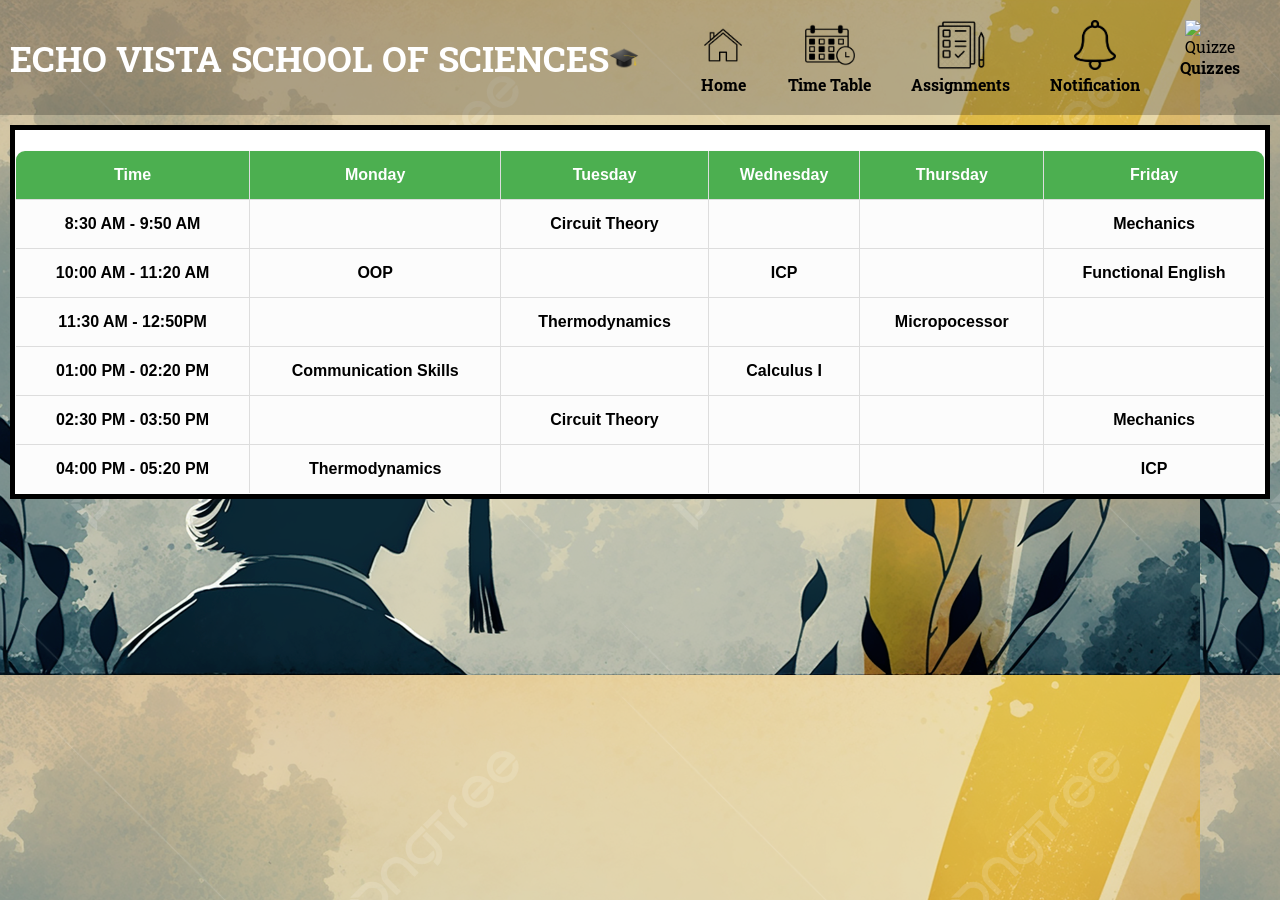
==== faculty.html @ c1a93587 "Add files via upload" ====
<!DOCTYPE html>
<html lang="en">

<head>
    <meta charset="UTF-8">
    <meta name="viewport" content="width=device-width, initial-scale=1.0">
    <title>Faculty Portal</title>
    <style>
        @import url('https://fonts.googleapis.com/css2?family=Roboto+Slab:wght@700&display=swap');

        body {
            font-family: Arial, sans-serif;
            margin: 0;
            padding: 0;
            background-color: #f4f4f4;
        }

        #header {
            display: flex;
            justify-content: space-between;
            align-items: center;
            background-color: rgba(0, 0, 0, 0.233);
            color: #fff;
            padding: 10px;
            font-family: Roboto Slab;
        }

        #schoolName {
            font-size: 35px;
            display: flex;
            align-items: center;
        }

        #schoolName img {
            height: 30px;
            width: 30px;
            margin-right: 10px;
        }

        .tabs {
            display: flex;
            background-color: #33333300;
            color: #fff;
            justify-content: flex-end;
        }

        .tab,
        .tab-home {
            text-align: center;
            cursor: pointer;
            transition: background-color 0.3s;
            padding: 10px;
            margin-right: 20px;
        }

        .tab img,
        .tab-home img {
            max-width: 50px;
            max-height: 50px;
        }

        .tab:hover,
        .tab-home:hover {
            background-color: rgba(255, 255, 0, 0.418);
        }

        .content {
            padding: 0px;
            
            margin-left: 10px;
            margin-right: 10px;
            margin-top: 10px;
            background-color: white;
            border: 5px solid #000;
        }

        .hidden {
            display: none;
        }

        .tab {
            color: black;
        }

        .tabs {
            color: black
        }

        #uploadMarksForm {
            display: flex;
            flex-direction: column;
            max-width: 400px;
            margin: 0 auto;
        }

        #uploadMarksForm label,
        #uploadMarksForm input {
            margin-bottom: 10px;
        }

        /* Improved styling for the timetable */
        #timetableTab table {
            width: 100%;
            border-collapse: collapse;
            margin-top: 20px;
            background-color: rgba(250, 250, 250, 0.616);
            border-radius: 10px;
            overflow: hidden;
          
        }

        #timetableTab th,
        #timetableTab td {
            border: 1px solid #ddd;
            padding: 15px;
            text-align: center;
            font-weight: bold;
        }

        #timetableTab th {
            background-color: #4CAF50;
            color: white;
        }

        .assignment-tab {
    background-color: rgba(255, 255, 255, 0.747);
    border-radius: 10px;
    padding: 20px;
    margin-top: 20px;

}

.assignment-tab table {
    width: 100%;
    border-collapse: collapse;
    margin-top: 20px;
 

}

.assignment-tab th,
.assignment-tab td {
    border: 1px solid #ddd;
    padding: 15px;
    text-align: center;
    font-weight: bold;
}

.assignment-tab th {
    background-color: #4CAF50;
    color: white;
}

.assignment-tab input[type="file"] {
    border: 5px double #000;
    border-radius: 50px;
    padding: 2px;
    font-size: 20px;
}

.assignment-tab input[type="file"]:-webkit-file-upload-button{
    background-image: linear-gradient(green,black);
    color: #fff;
    padding: 8px 16px;
    border: none;
    border-radius: 50px;
    cursor: pointer;
}

/* Styling for the upload and download assignment tabs */
#uploadAssignmentTab,
#downloadAssignmentTab {
    background-color: rgba(233, 233, 228, 0.89);
    border-radius: 10px;
    padding: 20px;
    margin-top: 20px;

}

#uploadAssignmentTab table,
#downloadAssignmentTab table {
    width: 80%;
    margin-left: auto;
    margin-right: auto;
    border-collapse: collapse;
    margin-top: 20px;
}

#uploadAssignmentTab th,
#uploadAssignmentTab td,
#downloadAssignmentTab th,
#downloadAssignmentTab td {
    border: 1px solid #ddd;
    padding: 15px;
    text-align: center;
    font-weight: bold;
}

#uploadAssignmentTab th,
#downloadAssignmentTab th {
    background-color: #4CAF50;
    color: white;
}

/* Styling for the file input button */
#uploadAssignmentTab .file-input-button,
#downloadAssignmentTab .file-input-button {
    border: 5px double #000;
    border-radius: 50px;
    padding: 2px;
    font-size: 20px;
}

#uploadAssignmentTab .file-input-button:hover,
#downloadAssignmentTab .file-input-button:hover {
    background-image: linear-gradient(green,black);
    color: #fff;
    padding: 8px 16px;
    border: none;
    border-radius: 50px;
    cursor: pointer;
}




.customfile{
    border: 5px double #000;
    border-radius: 50px;
    padding: 2px;
    font-size: 20px;
}
.customfile::-webkit-file-upload-button{
    background-image: linear-gradient(green,black);
    color: #fff;
    padding: 8px 16px;
    border: none;
    border-radius: 50px;
    cursor: pointer;

}


#uploadresulttab {
    background-color: rgba(233, 233, 139, 0.616);
    border-radius: 1px;
    padding: 20px;
    margin-top: 20px;
    max-width: 600px;
    margin: 20px auto;
    border: 5px solid #000;
}
#uploadresulttab table {
    width: 100%;
    border-collapse: collapse;
    margin-top: 20px;
    background-color: #fff;
    border-radius: 10px;
}

#uploadresulttab th,
#uploadresulttab td {
    border: 1px solid #ddd;
    padding: 15px;
    text-align: center;
    font-weight: bold;
}

#uploadresulttab th {
    background-color: #4CAF50;
    color: white;
}

#uploadresulttab input[type="text"] {
    width: 100%;
    padding: 10px;
    box-sizing: border-box;
    border: 1px solid #ddd;
    border-radius: 5px;
    margin-top: 5px;
}

#uploadresulttab button {
    background-color: #4CAF50;
    color: white;
    padding: 10px;
    border: none;
    border-radius: 5px;
    cursor: pointer;
    margin-top: 10px;
}

#uploadresulttab button:hover {
    background-color: #45a049;
}

 


    </style>
   <script>
    function showTab(tabId) {
        var contentDivs = document.querySelectorAll('.content');
        contentDivs.forEach(function (div) {
            div.classList.add('hidden');
        });

        var table = document.getElementById('table');
        var selectedContent = document.getElementById(tabId);
        if (selectedContent) {
            selectedContent.classList.remove('hidden');
            table.classList.add('hidden');
        }
    }

    // Function to upload a file
    function uploadFile() {
        const fileInput = document.getElementById('fileInput');
        const fileName = fileInput.value.split('\\').pop(); // Get the filename from the path
        const fileData = fileInput.files[0];

        // Save file information to localStorage
        localStorage.setItem('uploadedFile', JSON.stringify({ name: fileName, data: fileData }));

        alert('File uploaded successfully!');
        fileInput.value = ''; // Clear the file input
    }
    function uploadAssignment() {
        const fileInput = document.getElementById('assignmentFileInput');
        const fileName = fileInput.value.split('\\').pop(); // Get the filename from the path
        const fileData = fileInput.files[0];

        if (fileData) {
            // Save file information to localStorage
            const reader = new FileReader();
            reader.onload = function (e) {
                const fileContent = e.target.result;
                localStorage.setItem('uploadedAssignment', JSON.stringify({ name: fileName, data: fileContent }));

                // Set a flag to indicate that an assignment has been uploaded
                localStorage.setItem('assignmentUploadedFlag', 'true');

                alert(`Assignment "${fileName}" uploaded successfully!`);
                fileInput.value = ''; // Clear the file input
            };
            reader.readAsDataURL(fileData);
        } else {
            alert('Please select a file to upload.');
        }
    }

    // Function to fetch and display the list of available files from localStorage
    function showFileList() {
        const fileList = document.getElementById('fileList');

        // Retrieve file information from localStorage
        const uploadedFile = localStorage.getItem('uploadedFile');
        if (uploadedFile) {
            const fileData = JSON.parse(uploadedFile);
            const listItem = document.createElement('li');
            listItem.innerHTML = `<a href="#" onclick="downloadFile('${fileData.name}')">${fileData.name}</a>`;
            fileList.appendChild(listItem);
        }
    }

    // Function to download a file
    function downloadFile(fileName) {
        // Fetch file data from localStorage
        const uploadedFile = localStorage.getItem('uploadedFile');
        if (uploadedFile) {
            const fileData = JSON.parse(uploadedFile);

            // Create a Blob and download link
            const blob = new Blob([fileData.data]);
            const link = document.createElement('a');
            link.href = window.URL.createObjectURL(blob);
            link.download = fileName;

            // Simulate a click to trigger the download
            link.click();
        }
    }
</script>
</head>

<body background="portalg.jpg">

    <div id="header">
        <div id="schoolName">
            <b>ECHO VISTA SCHOOL OF SCIENCES</b>
            <img src="c1975b75a334884d2aa6c502bacb6a04-graduation-cap-cartoon.png" alt="Scholar Hat">
        </div>

        <div class="tabs">
           
            <div class="tab-home" >
               <a href="webpages.html"><img src="home.png" alt="Home"></a> 
                <br><b>Home</b>
            </div>

            
            <div class="tab" onclick="showTab('timetableTab')">
                <img src="timetable.png" alt="Time Table">
                <br><b>Time Table</b>
            </div>
            <div class="tab" onclick="showTab('tasksTab')">
                <img src="assignment.png" alt="Assignments">
                <br><b>Assignments</b>
            </div>
            <div class="tab" onclick="showTab('notificationTab')">
                <img src="noti.png" alt="Notification">
                <br><b>Notification</b>
            </div>
            <div class="tab" onclick="showTab('quizzesTab')">
                <img src="quiz.png" alt="Quizzes">
                <br><b>Quizzes</b>
            </div>
        </div>
    </div>

    <div id="timetableTab" class="content">
       
        <table border='1'>
            <thead>
                <tr>
                    <th>Time</th>
                    <th>Monday</th>
                    <th>Tuesday</th>
                    <th>Wednesday</th>
                    <th>Thursday</th>
                    <th>Friday</th>
                </tr>
            </thead>
            <tbody>
                <tr>
                    <td>8:30 AM - 9:50 AM</td>
                    <td></td>
                    <td>Circuit Theory</td>
                    <td></td>
                    <td></td>
                    <td>Mechanics</td>
                </tr>
                <tr>
                    <td>10:00 AM - 11:20 AM</td>
                    <td>OOP</td>
                    <td></td>
                    <td>ICP</td>
                    <td></td>
                    <td>Functional English</td>
                </tr>
                <tr>
                    <td>11:30 AM - 12:50PM</td>
                    <td></td>
                    <td>Thermodynamics</td>
                    <td></td>
                    <td>Micropocessor </td>
                    <td></td>
                </tr>
                <tr>
                    <td>01:00 PM - 02:20 PM</td>
                    <td>Communication Skills</td>
                    <td></td>
                    <td>Calculus I</td>
                    <td> </td>
                    <td></td>
                </tr>
                <tr>
                    <td>02:30 PM - 03:50 PM</td>
                    <td></td>
                    <td>Circuit Theory</td>
                    <td></td>
                    <td> </td>
                    <td>Mechanics</td>
                </tr>
                <tr>
                    <td>04:00 PM - 05:20 PM</td>
                    <td>Thermodynamics</td>
                    <td></td>
                    <td></td>
                    <td> </td>
                    <td>ICP</td>
                </tr>
            </tbody>
        </table>
    </div>

    <div id="tasksTab" class="content hidden">
      
        <div class="assignment-tab">
            <h2 style="text-align: center;"><u>Assignments:</u></h2>
            <div class="tabs">
               
                <div style="order: -1;" class="tab" onclick="showTab('uploadAssignmentTab')">
                    <img src="upload.png" alt="Upload Assignment">
                    <br><b>Upload Assignment</b>
                </div>
                <div class="tab" onclick="showTab('downloadAssignmentTab')">
                    <img src="download.png" alt="Download Assignment">
                    <br><b>Download Assignment</b>
                </div>
            </div>
        </div>
    </div>

    <div  id="notificationTab" class="content hidden">
        <h2 style="color: red;">Important Updates:</h2>
        <p>Stay informed about the latest news and important updates for faculty members.</p>
    
        <!-- Update 1 -->
        <div class="update">
            <strong>1. Faculty Development Workshop:</strong>
            <p>Calling all faculty members! Engage in our upcoming workshop focused on innovative teaching methods and professional development. Let's enhance our teaching skills together.</p>
        </div>
    
        <!-- Update 2 -->
        <div class="update">
            <strong>2. New Academic Policies:</strong>
            <p>Stay informed about the latest updates on academic policies. We've introduced some enhancements to better align with our commitment to academic excellence.</p>
        </div>
    
        <!-- Update 3 -->
        <div class="update">
            <strong>3. Research Grant Opportunities:</strong>
            <p>Exciting news for researchers! Explore new research grant opportunities available to faculty members. Unleash your research potential and contribute to our academic community.</p>
        </div>
    
        <!-- Update 4 -->
        <div class="update">
            <strong>4. Faculty Meeting Schedule:</strong>
            <p>Mark your calendars! The next faculty meeting is scheduled for 23rd June. Stay tuned for the agenda and important discussion topics.</p>
        </div>
    
        <!-- Update 5 -->
        <div class="update">
            <strong>5. Upcoming Events:</strong>
            <p>Get ready for upcoming events and gatherings. Join us for moments of collaboration, celebration, and camaraderie.</p>
        </div>
    
        <!-- Update 6 -->
        <div class="update">
            <strong>6. Campus Maintenance:</strong>
            <p>Notice: There will be scheduled maintenance on 25th June affecting Academic block II. Your cooperation is appreciated during this time.</p>
        </div>
    
        <!-- Update 7 -->
        <div class="update">
            <strong>7. Student Feedback Session:</strong>
            <p>We value your feedback! Participate in the upcoming student feedback session to contribute to the continuous improvement of our academic environment.</p>
        </div>
    
        <!-- Update 8 -->
        <div class="update">
            <strong>8. Library Resources Update:</strong>
            <p>Explore new additions to the library resources. We've expanded our collection to support your teaching and research needs.</p>
        </div>
    
        <!-- Update 9 -->
        <div class="update">
            <strong>9. Technology Integration Workshop:</strong>
            <p>Enhance your tech skills! Join our workshop on the integration of technology in the classroom for an interactive and engaging learning experience.</p>
        </div>
    
        <!-- Update 10 -->
        <div class="update">
            <strong>10. Faculty Recognition:</strong>
            <p>Congratulations to Maam Farzana for their outstanding contribution to Origanizing Foodfest. Let's celebrate the success of our faculty members!</p>
        <div >
            <h2>Important Updates</h2>
            <p>Stay informed about the latest news and important updates for faculty members.</p>
        
            <!-- Update 1 -->
            <div class="update">
                <strong>1. Faculty Development Workshop:</strong>
                <p>Calling all faculty members! Engage in our upcoming workshop focused on innovative teaching methods and professional development. Let's enhance our teaching skills together.</p>
            </div>
        
            <!-- Update 2 -->
            <div class="update">
                <strong>2. New Academic Policies:</strong>
                <p>Stay informed about the latest updates on academic policies. We've introduced some enhancements to better align with our commitment to academic excellence.</p>
            </div>
        
            <!-- Update 3 -->
            <div class="update">
                <strong>3. Research Grant Opportunities:</strong>
                <p>Exciting news for researchers! Explore new research grant opportunities available to faculty members. Unleash your research potential and contribute to our academic community.</p>
            </div>
        
            <!-- Update 4 -->
            <div class="update">
                <strong>4. Faculty Meeting Schedule:</strong>
                <p>Mark your calendars! The next faculty meeting is scheduled for [Date]. Stay tuned for the agenda and important discussion topics.</p>
            </div>
        
            <!-- Update 5 -->
            <div class="update">
                <strong>5. Upcoming Events:</strong>
                <p>Get ready for upcoming events and gatherings. Join us for moments of collaboration, celebration, and camaraderie.</p>
            </div>
        
            <!-- Upcoming Events -->
            <h2 style="color: red;">Upcoming Events:</h2>
            <div class="event">
                <strong>Event 1:</strong>
                <p>Annual Faculty Picnic - 30th June</p>
            </div>
        
            <div class="event">
                <strong>Event 2:</strong>
                <p>Guest Lecture Series - 1st July</p>
            </div>
        
            <div class="event">
                <strong>Event 3:</strong>
                <p>Faculty Appreciation Day - 10th July</p>
            </div>
        
            <div class="event">
                <strong>Event 4:</strong>
                <p>Workshop on Effective Communication - 20th July</p>
            </div>
        
            <div class="event">
                <strong>Event 5:</strong>
                <p>Research Symposium - 25th July</p>
            </div>
        </div>
    
        </div>
        
           
    

    <div id="quizzesTab" class="content hidden">
       
        <h2 style="text-align: center;"><u>Quizzes:</u></h2>
        <div class="tabs">
            
            <div style="order: -1;" class="tab" onclick="showTab('uploadAssignmentTab')">
                <img src="upload.png" alt="Upload Assignment">
                <br><b>Upload Quiz</b>
            </div>
            <div class="tab" onclick="showTab('downloadAssignmentTab')">
                <img src="download.png" alt="Download Assignment">
                <br><b>Download Quiz</b>
            </div>
            <div class="tab" onclick="showTab('uploadresulttab')">
                <img src="upload.png" alt="uploadresult">
                <br><b>Upload Marks</b>
            </div>
        </div>
    </div>

    <div id="uploadresulttab" class="content hidden">
       


        <form id="uploadMarksForm">
            <table id="studentsTable">
                <thead>
                    <tr>
                        <th>Student Name</th>
                        <th>Roll Number</th>
                        <th>Marks</th>
                    </tr>
                </thead>
                <tbody>
                    <tr>
                        <td><b>Jawad</b> </td>
                        <td><b>001</b></td>
                        <td><input type="text" id="marks1" name="marks1" required></td>
                    </tr>
                    <tr>
                        <td><b>Fazal</b></td>
                        <td><b>002</b></td>
                        <td><input type="text" id="marks2" name="marks2" required></td>
                    </tr>
                    <tr>
                        <td><b>Ahmed</b></td>
                        <td><b>003</b></td>
                        <td><input type="text" id="marks3" name="marks3" required></td>
                    </tr>
                    <tr>
                        <td><b>Khalil</b></td>
                        <td> <b>004</b></td>
                        <td><input type="text" id="marks4" name="marks4" required></td>
                    </tr>
                    <tr>
                        <td><b>Zikriya</b></td>
                        <td><b>005</b></td>
                        <td><input type="text" id="marks5" name="marks5" required></td>
                    </tr>
                </tbody>
            </table>
            
            <button type="button" onclick="submitMarks()">Submit Marks</button>
        </form>
    </div>

    <div id="uploadAssignmentTab" class="content hidden">
       
        <div class="assignment-tab">
     
            <table border="1" style="margin-left: auto;margin-right: auto;">
                <th>Date</th>
                <th>Subjects</th>
                <th>Upload</th>
                <tr>
                    <td>11/05/2023-14/05/2023</td>
                    <td>OOP</td>
                    <td>
                        <input type="file" class="customfile" id="assignmentFileInput">
                        <button type="button" onclick="uploadAssignment()">Upload Assignment</button>
                    </td>
                </tr>
                <tr>
                    <td>11/05/2023-14/05/2023</td>
                    <td>EMO</td>
                    <td>
                        <input type="file" class="customfile" id="assignmentFileInput">
                        <button type="button" onclick="uploadAssignment()">Upload Assignment</button>
                    </td>
                </tr>
                <tr>
                    <td>11/05/2023-14/05/2023</td>
                    <td>P.St</td>
                    <td>
                        <input type="file" class="customfile" id="assignmentFileInput">
                        <button type="button" onclick="uploadAssignment()">Upload Assignment</button>
                    </td>
                </tr>
            </table>
            <div id="uploadFileTab" class="content hidden">
                <h2>Upload File</h2>
                <form>
                    <input type="file" id="fileInput" required>
                    <button type="button" onclick="uploadFile()">Upload</button>
                </form>
            </div>
    
            <div id="downloadFileTab" class="content hidden">
                <h2>Download File</h2>
                <ul id="fileList"></ul>
            </div>
        </div>



        </div>
    </div>

    <div id="downloadAssignmentTab" class="content hidden">
      
        <table border="1"  style="margin-left: auto;margin-right: auto;"><th>Date</th><th>Subjects</th><th>Download</th>
            <tr><td>11/05/2023-14/05/2023</td><td>OOP</td><td><input type="file" class="customfile"></td></tr>
            <tr><td>11/05/2023-14/05/2023</td><td> EMO</td><td><input type="file" class="customfile"></td></tr>
            <tr><td>11/05/2023-14/05/2023</td><td> P.St</td><td><input type="file" class="customfile"></td></tr></table>
        </div>


    <div id="homeTab" class="content hidden">
      
        <h2>Welcome to Echo Vista School of Sciences!</h2>
        <p>Explore the world of education and excellence.</p>
    </div>

</body>

</html>
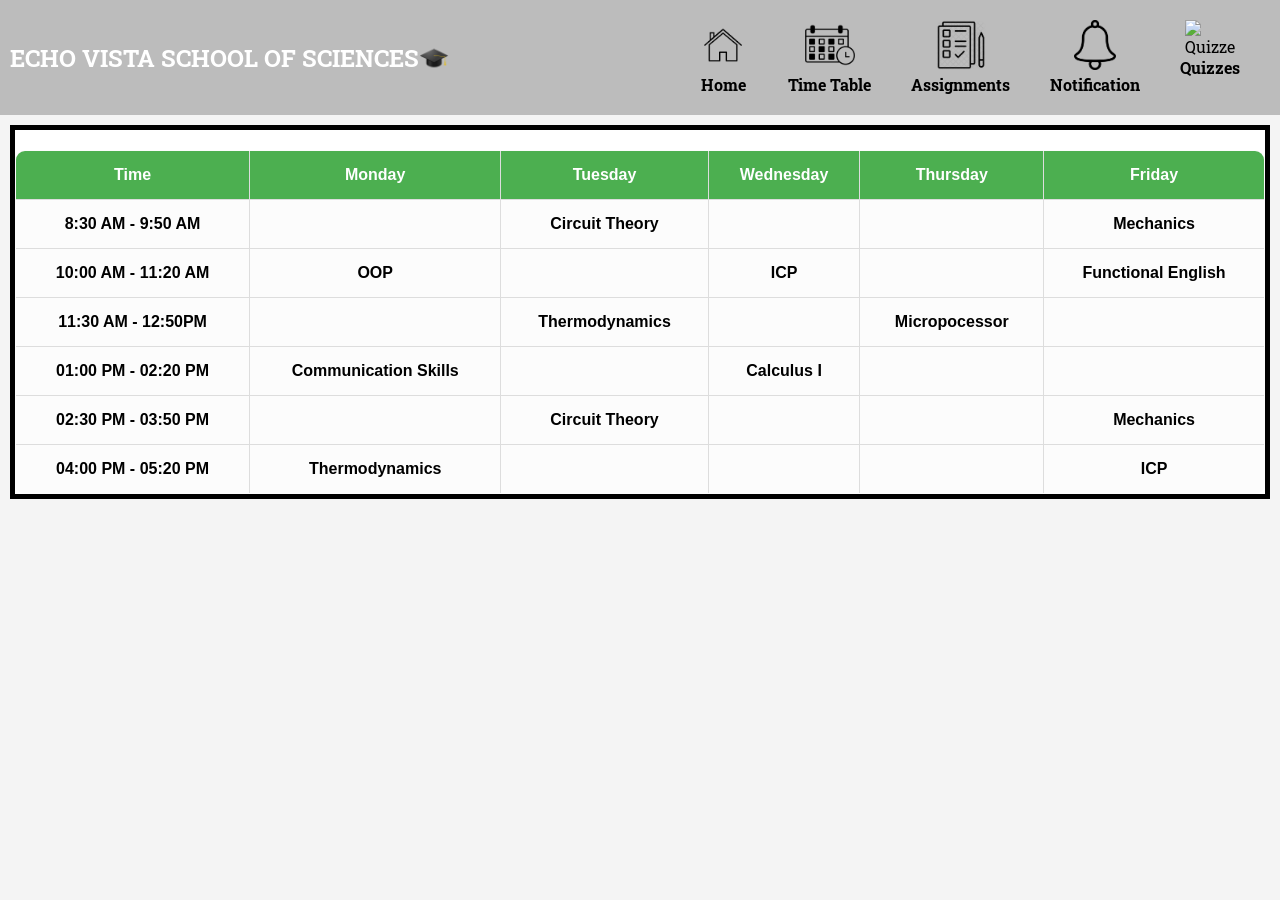
==== commit 412faf07: "Update faculty.html" ====
--- a/faculty.html
+++ b/faculty.html
@@ -1,3 +1,4 @@
+
 <!DOCTYPE html>
 <html lang="en">
 
@@ -13,6 +14,8 @@
             margin: 0;
             padding: 0;
             background-color: #f4f4f4;
+            background-image: url(classroom.jpg);
+            background-size: cover;
         }
 
         #header {
@@ -26,7 +29,7 @@
         }
 
         #schoolName {
-            font-size: 35px;
+            font-size: 24px;
             display: flex;
             align-items: center;
         }
@@ -98,7 +101,6 @@
             margin-bottom: 10px;
         }
 
-        /* Improved styling for the timetable */
         #timetableTab table {
             width: 100%;
             border-collapse: collapse;
@@ -167,7 +169,6 @@
     cursor: pointer;
 }
 
-/* Styling for the upload and download assignment tabs */
 #uploadAssignmentTab,
 #downloadAssignmentTab {
     background-color: rgba(233, 233, 228, 0.89);
@@ -202,7 +203,6 @@
     color: white;
 }
 
-/* Styling for the file input button */
 #uploadAssignmentTab .file-input-button,
 #downloadAssignmentTab .file-input-button {
     border: 5px double #000;
@@ -313,35 +313,31 @@
         }
     }
 
-    // Function to upload a file
     function uploadFile() {
         const fileInput = document.getElementById('fileInput');
-        const fileName = fileInput.value.split('\\').pop(); // Get the filename from the path
+        const fileName = fileInput.value.split('\\').pop(); 
         const fileData = fileInput.files[0];
 
-        // Save file information to localStorage
         localStorage.setItem('uploadedFile', JSON.stringify({ name: fileName, data: fileData }));
 
         alert('File uploaded successfully!');
-        fileInput.value = ''; // Clear the file input
+        fileInput.value = ''; 
     }
     function uploadAssignment() {
         const fileInput = document.getElementById('assignmentFileInput');
-        const fileName = fileInput.value.split('\\').pop(); // Get the filename from the path
+        const fileName = fileInput.value.split('\\').pop(); 
         const fileData = fileInput.files[0];
 
         if (fileData) {
-            // Save file information to localStorage
             const reader = new FileReader();
             reader.onload = function (e) {
                 const fileContent = e.target.result;
                 localStorage.setItem('uploadedAssignment', JSON.stringify({ name: fileName, data: fileContent }));
 
-                // Set a flag to indicate that an assignment has been uploaded
                 localStorage.setItem('assignmentUploadedFlag', 'true');
 
                 alert(`Assignment "${fileName}" uploaded successfully!`);
-                fileInput.value = ''; // Clear the file input
+                fileInput.value = ''; 
             };
             reader.readAsDataURL(fileData);
         } else {
@@ -349,11 +345,9 @@
         }
     }
 
-    // Function to fetch and display the list of available files from localStorage
     function showFileList() {
         const fileList = document.getElementById('fileList');
 
-        // Retrieve file information from localStorage
         const uploadedFile = localStorage.getItem('uploadedFile');
         if (uploadedFile) {
             const fileData = JSON.parse(uploadedFile);
@@ -363,27 +357,23 @@
         }
     }
 
-    // Function to download a file
     function downloadFile(fileName) {
-        // Fetch file data from localStorage
         const uploadedFile = localStorage.getItem('uploadedFile');
         if (uploadedFile) {
             const fileData = JSON.parse(uploadedFile);
 
-            // Create a Blob and download link
             const blob = new Blob([fileData.data]);
             const link = document.createElement('a');
             link.href = window.URL.createObjectURL(blob);
             link.download = fileName;
 
-            // Simulate a click to trigger the download
             link.click();
         }
     }
 </script>
 </head>
 
-<body background="portalg.jpg">
+<body background="classroom.jpg">
 
     <div id="header">
         <div id="schoolName">
@@ -502,133 +492,86 @@
         </div>
     </div>
 
-    <div  id="notificationTab" class="content hidden">
-        <h2 style="color: red;">Important Updates:</h2>
+    <div id="notificationTab" class="content hidden">
+        <h2 style="color: red;"><u>Important Updates</u></h2>
         <p>Stay informed about the latest news and important updates for faculty members.</p>
     
-        <!-- Update 1 -->
         <div class="update">
             <strong>1. Faculty Development Workshop:</strong>
             <p>Calling all faculty members! Engage in our upcoming workshop focused on innovative teaching methods and professional development. Let's enhance our teaching skills together.</p>
         </div>
     
-        <!-- Update 2 -->
         <div class="update">
             <strong>2. New Academic Policies:</strong>
             <p>Stay informed about the latest updates on academic policies. We've introduced some enhancements to better align with our commitment to academic excellence.</p>
         </div>
     
-        <!-- Update 3 -->
         <div class="update">
             <strong>3. Research Grant Opportunities:</strong>
             <p>Exciting news for researchers! Explore new research grant opportunities available to faculty members. Unleash your research potential and contribute to our academic community.</p>
         </div>
     
-        <!-- Update 4 -->
         <div class="update">
             <strong>4. Faculty Meeting Schedule:</strong>
             <p>Mark your calendars! The next faculty meeting is scheduled for 23rd June. Stay tuned for the agenda and important discussion topics.</p>
         </div>
     
-        <!-- Update 5 -->
         <div class="update">
             <strong>5. Upcoming Events:</strong>
             <p>Get ready for upcoming events and gatherings. Join us for moments of collaboration, celebration, and camaraderie.</p>
         </div>
     
-        <!-- Update 6 -->
         <div class="update">
             <strong>6. Campus Maintenance:</strong>
-            <p>Notice: There will be scheduled maintenance on 25th June affecting Academic block II. Your cooperation is appreciated during this time.</p>
-        </div>
-    
-        <!-- Update 7 -->
+            <p>Notice: There will be scheduled maintenance on 25th June affecting EE lawn. Your cooperation is appreciated during this time.</p>
+        </div>
+    
         <div class="update">
             <strong>7. Student Feedback Session:</strong>
             <p>We value your feedback! Participate in the upcoming student feedback session to contribute to the continuous improvement of our academic environment.</p>
         </div>
     
-        <!-- Update 8 -->
         <div class="update">
             <strong>8. Library Resources Update:</strong>
             <p>Explore new additions to the library resources. We've expanded our collection to support your teaching and research needs.</p>
         </div>
     
-        <!-- Update 9 -->
         <div class="update">
             <strong>9. Technology Integration Workshop:</strong>
             <p>Enhance your tech skills! Join our workshop on the integration of technology in the classroom for an interactive and engaging learning experience.</p>
         </div>
     
-        <!-- Update 10 -->
         <div class="update">
             <strong>10. Faculty Recognition:</strong>
-            <p>Congratulations to Maam Farzana for their outstanding contribution to Origanizing Foodfest. Let's celebrate the success of our faculty members!</p>
-        <div >
-            <h2>Important Updates</h2>
-            <p>Stay informed about the latest news and important updates for faculty members.</p>
-        
-            <!-- Update 1 -->
-            <div class="update">
-                <strong>1. Faculty Development Workshop:</strong>
-                <p>Calling all faculty members! Engage in our upcoming workshop focused on innovative teaching methods and professional development. Let's enhance our teaching skills together.</p>
-            </div>
-        
-            <!-- Update 2 -->
-            <div class="update">
-                <strong>2. New Academic Policies:</strong>
-                <p>Stay informed about the latest updates on academic policies. We've introduced some enhancements to better align with our commitment to academic excellence.</p>
-            </div>
-        
-            <!-- Update 3 -->
-            <div class="update">
-                <strong>3. Research Grant Opportunities:</strong>
-                <p>Exciting news for researchers! Explore new research grant opportunities available to faculty members. Unleash your research potential and contribute to our academic community.</p>
-            </div>
-        
-            <!-- Update 4 -->
-            <div class="update">
-                <strong>4. Faculty Meeting Schedule:</strong>
-                <p>Mark your calendars! The next faculty meeting is scheduled for [Date]. Stay tuned for the agenda and important discussion topics.</p>
-            </div>
-        
-            <!-- Update 5 -->
-            <div class="update">
-                <strong>5. Upcoming Events:</strong>
-                <p>Get ready for upcoming events and gatherings. Join us for moments of collaboration, celebration, and camaraderie.</p>
-            </div>
-        
-            <!-- Upcoming Events -->
-            <h2 style="color: red;">Upcoming Events:</h2>
-            <div class="event">
-                <strong>Event 1:</strong>
-                <p>Annual Faculty Picnic - 30th June</p>
-            </div>
-        
-            <div class="event">
-                <strong>Event 2:</strong>
-                <p>Guest Lecture Series - 1st July</p>
-            </div>
-        
-            <div class="event">
-                <strong>Event 3:</strong>
-                <p>Faculty Appreciation Day - 10th July</p>
-            </div>
-        
-            <div class="event">
-                <strong>Event 4:</strong>
-                <p>Workshop on Effective Communication - 20th July</p>
-            </div>
-        
-            <div class="event">
-                <strong>Event 5:</strong>
-                <p>Research Symposium - 25th July</p>
-            </div>
-        </div>
-    
-        </div>
-        
-           
+            <p>Congratulations to Dr.Farzana for their outstanding contribution to Expo 2024. Let's celebrate the success of our faculty members!</p>
+        </div>
+        <h2 style="color: red;"><u>Upcoming Events</u></h2>
+        <div class="event">
+            <strong>Event 1:</strong>
+            <p>Annual Faculty Picnic - 30th June</p>
+        </div>
+    
+        <div class="event">
+            <strong>Event 2:</strong>
+            <p>Guest Lecture Series - 2nd July</p>
+        </div>
+    
+        <div class="event">
+            <strong>Event 3:</strong>
+            <p>Faculty Appreciation Day - 10th July</p>
+        </div>
+    
+        <div class="event">
+            <strong>Event 4:</strong>
+            <p>Workshop on Effective Communication - 20th July</p>
+        </div>
+    
+        <div class="event">
+            <strong>Event 5:</strong>
+            <p>Research Symposium - 25th July</p>
+        </div>
+    </div>
+    </div>
     
 
     <div id="quizzesTab" class="content hidden">
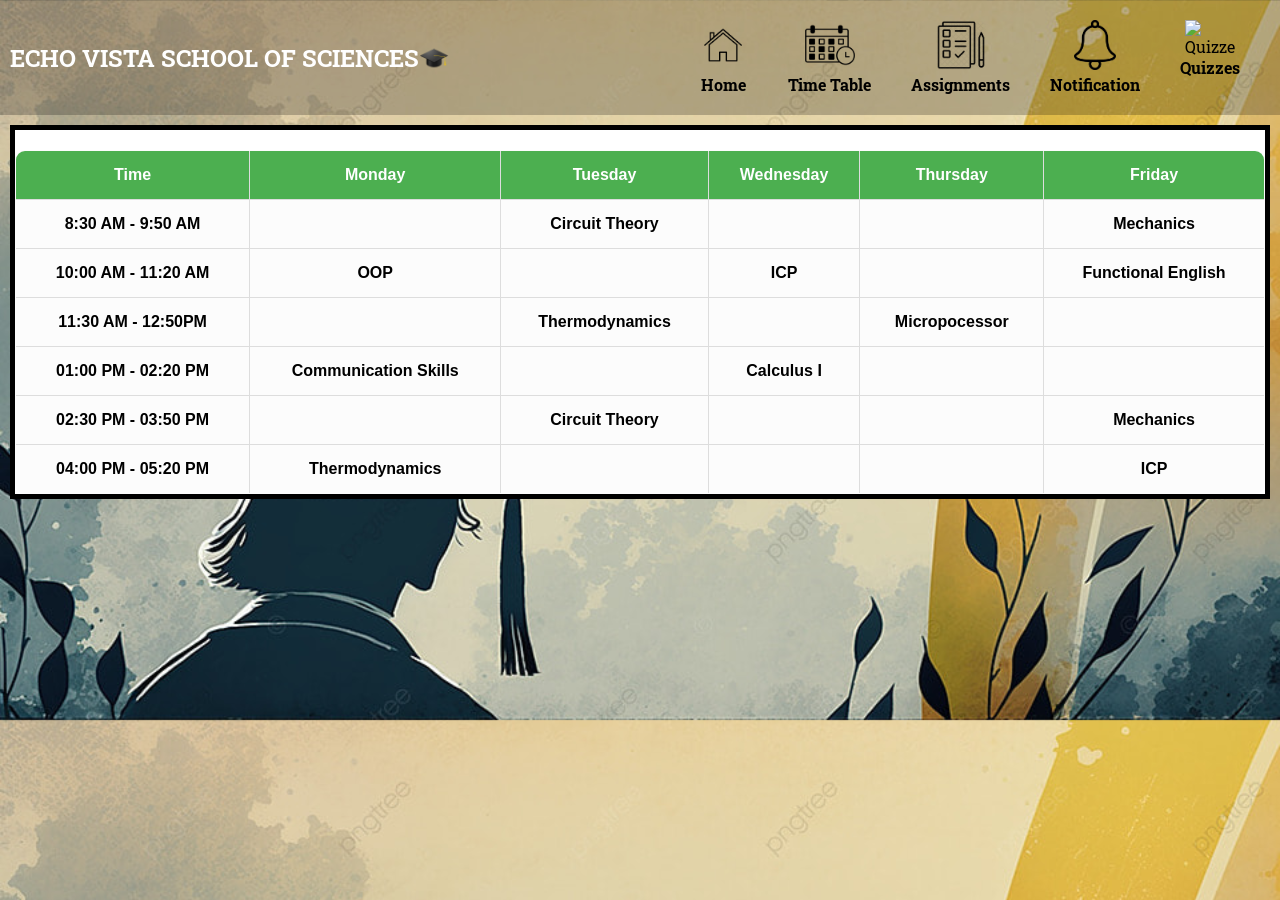
==== commit 907e22d0: "Update faculty.html" ====
--- a/faculty.html
+++ b/faculty.html
@@ -384,7 +384,7 @@
         <div class="tabs">
            
             <div class="tab-home" >
-               <a href="webpages.html"><img src="home.png" alt="Home"></a> 
+               <a href="index.html"><img src="home.png" alt="Home"></a> 
                 <br><b>Home</b>
             </div>
 
